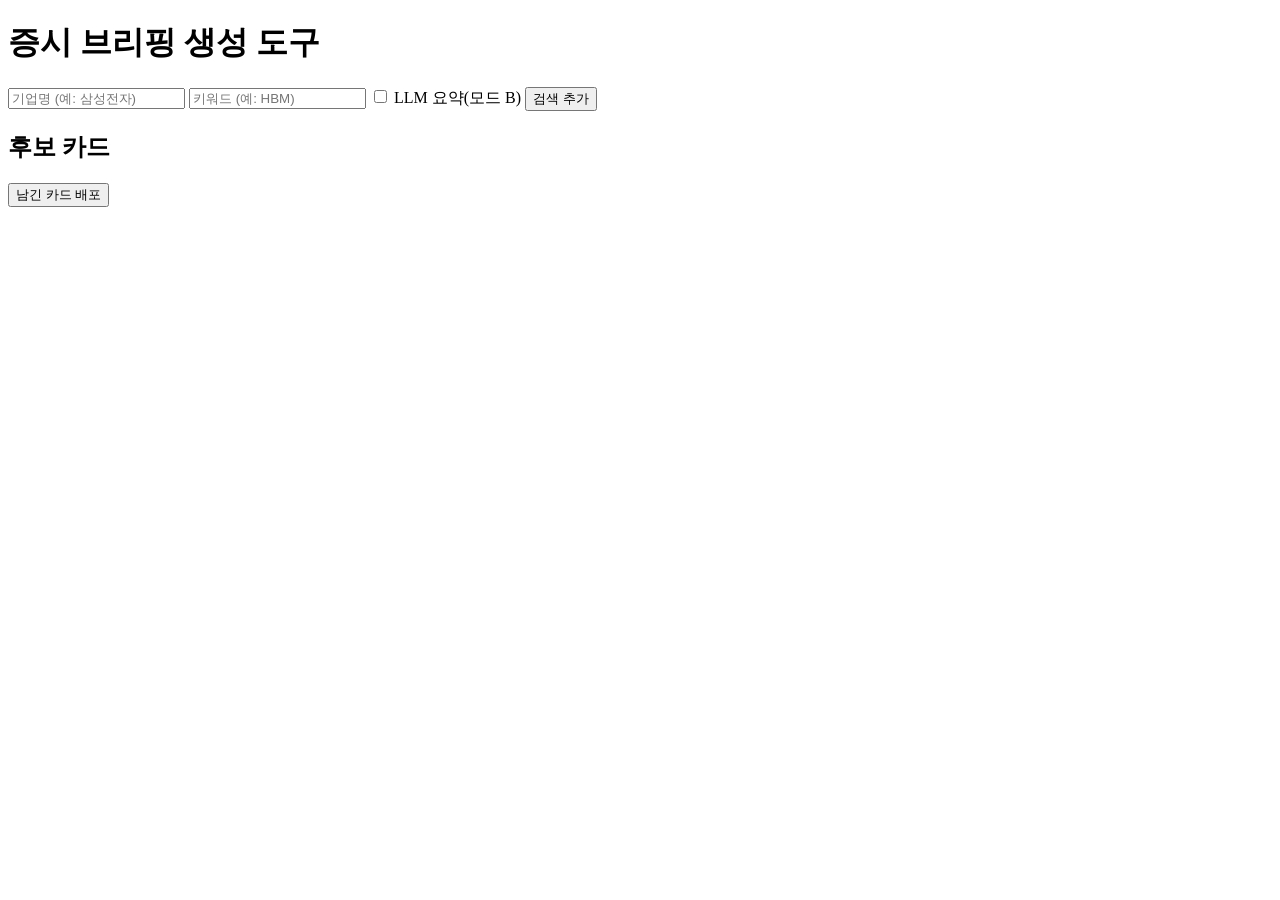
==== tools/templates/index.html @ f6f1e0f4 "feat: 생성 화면 스테이징 보드 UI" ====
<!DOCTYPE html>
<html lang="ko">
<head>
  <meta charset="UTF-8" />
  <meta name="viewport" content="width=device-width, initial-scale=1.0" />
  <title>브리핑 생성 도구</title>
  <link rel="stylesheet" href="/static/generate.css" />
</head>
<body>
  <header><h1>증시 브리핑 생성 도구</h1></header>
  <section class="search">
    <input id="company" placeholder="기업명 (예: 삼성전자)" />
    <input id="keyword" placeholder="키워드 (예: HBM)" />
    <label><input type="checkbox" id="useLlm" /> LLM 요약(모드 B)</label>
    <button id="searchBtn">검색 추가</button>
  </section>
  <section class="board">
    <div class="board-head">
      <h2>후보 카드</h2>
      <button id="publishBtn">남긴 카드 배포</button>
    </div>
    <div id="cards" class="cards"></div>
  </section>
  <p id="status" class="status"></p>
  <script src="/static/generate.js"></script>
</body>
</html>
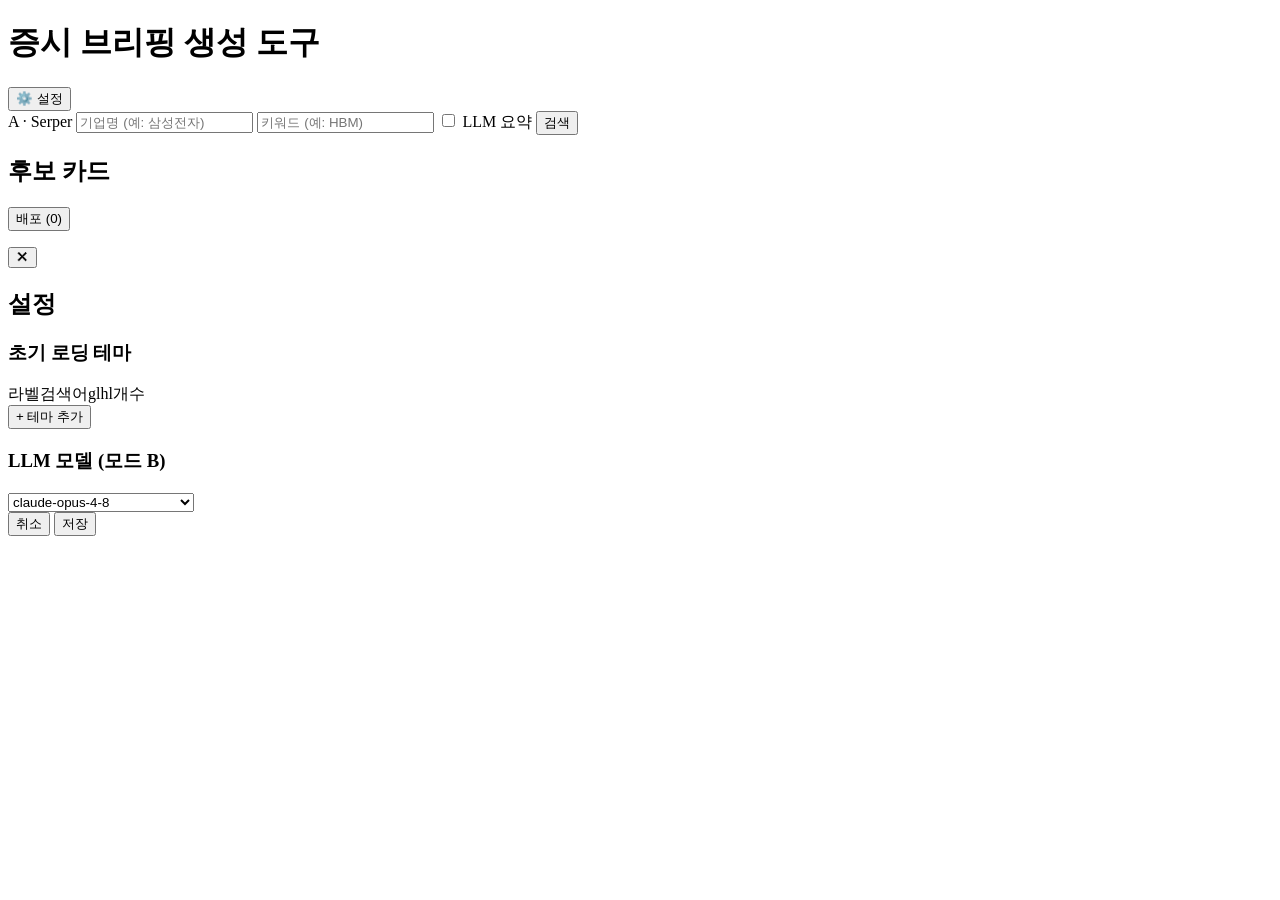
==== commit 88078dd6: "feat: 생성 도구 재디자인 + 모드 뱃지·배포 수·설정 모달 Co-Authored-By: Claude Opus 4.8 (1M context) <noreply@anthropic." ====
--- a/tools/templates/index.html
+++ b/tools/templates/index.html
@@ -3,25 +3,62 @@
 <head>
   <meta charset="UTF-8" />
   <meta name="viewport" content="width=device-width, initial-scale=1.0" />
-  <title>브리핑 생성 도구</title>
+  <title>증시 브리핑 생성 도구</title>
   <link rel="stylesheet" href="/static/generate.css" />
 </head>
 <body>
-  <header><h1>증시 브리핑 생성 도구</h1></header>
-  <section class="search">
-    <input id="company" placeholder="기업명 (예: 삼성전자)" />
-    <input id="keyword" placeholder="키워드 (예: HBM)" />
-    <label><input type="checkbox" id="useLlm" /> LLM 요약(모드 B)</label>
-    <button id="searchBtn">검색 추가</button>
-  </section>
-  <section class="board">
-    <div class="board-head">
-      <h2>후보 카드</h2>
-      <button id="publishBtn">남긴 카드 배포</button>
+  <header class="app-header">
+    <div class="app-header__inner">
+      <h1 class="app-header__title">증시 브리핑 생성 도구</h1>
+      <button id="settingsBtn" class="btn btn--ghost" type="button">⚙️ 설정</button>
     </div>
-    <div id="cards" class="cards"></div>
-  </section>
-  <p id="status" class="status"></p>
+  </header>
+
+  <main class="container">
+    <section class="search-bar">
+      <span id="modeBadge" class="mode-badge">A · Serper</span>
+      <input id="company" placeholder="기업명 (예: 삼성전자)" />
+      <input id="keyword" placeholder="키워드 (예: HBM)" />
+      <label class="switch"><input type="checkbox" id="useLlm" /> LLM 요약</label>
+      <button id="searchBtn" class="btn" type="button">검색</button>
+    </section>
+
+    <section class="board">
+      <div class="board__head">
+        <h2>후보 카드</h2>
+        <button id="publishBtn" class="btn btn--primary" type="button">배포 (<span id="cardCount">0</span>)</button>
+      </div>
+      <div id="cards" class="cards"></div>
+    </section>
+    <p id="status" class="status" role="status"></p>
+  </main>
+
+  <div id="settingsModal" class="modal hidden">
+    <div class="modal__body">
+      <button id="settingsClose" class="modal__close" type="button" aria-label="닫기">✕</button>
+      <h2>설정</h2>
+
+      <h3>초기 로딩 테마</h3>
+      <div class="theme-head">
+        <span>라벨</span><span>검색어</span><span>gl</span><span>hl</span><span>개수</span><span></span>
+      </div>
+      <div id="themeRows" class="theme-rows"></div>
+      <button id="addTheme" class="btn btn--sm" type="button">+ 테마 추가</button>
+
+      <h3>LLM 모델 (모드 B)</h3>
+      <select id="modelSelect" class="model-select">
+        <option value="claude-opus-4-8">claude-opus-4-8</option>
+        <option value="claude-sonnet-5">claude-sonnet-5</option>
+        <option value="claude-haiku-4-5-20251001">claude-haiku-4-5-20251001</option>
+      </select>
+
+      <div class="modal__actions">
+        <button id="settingsCancel" class="btn" type="button">취소</button>
+        <button id="settingsSave" class="btn btn--primary" type="button">저장</button>
+      </div>
+    </div>
+  </div>
+
   <script src="/static/generate.js"></script>
 </body>
 </html>
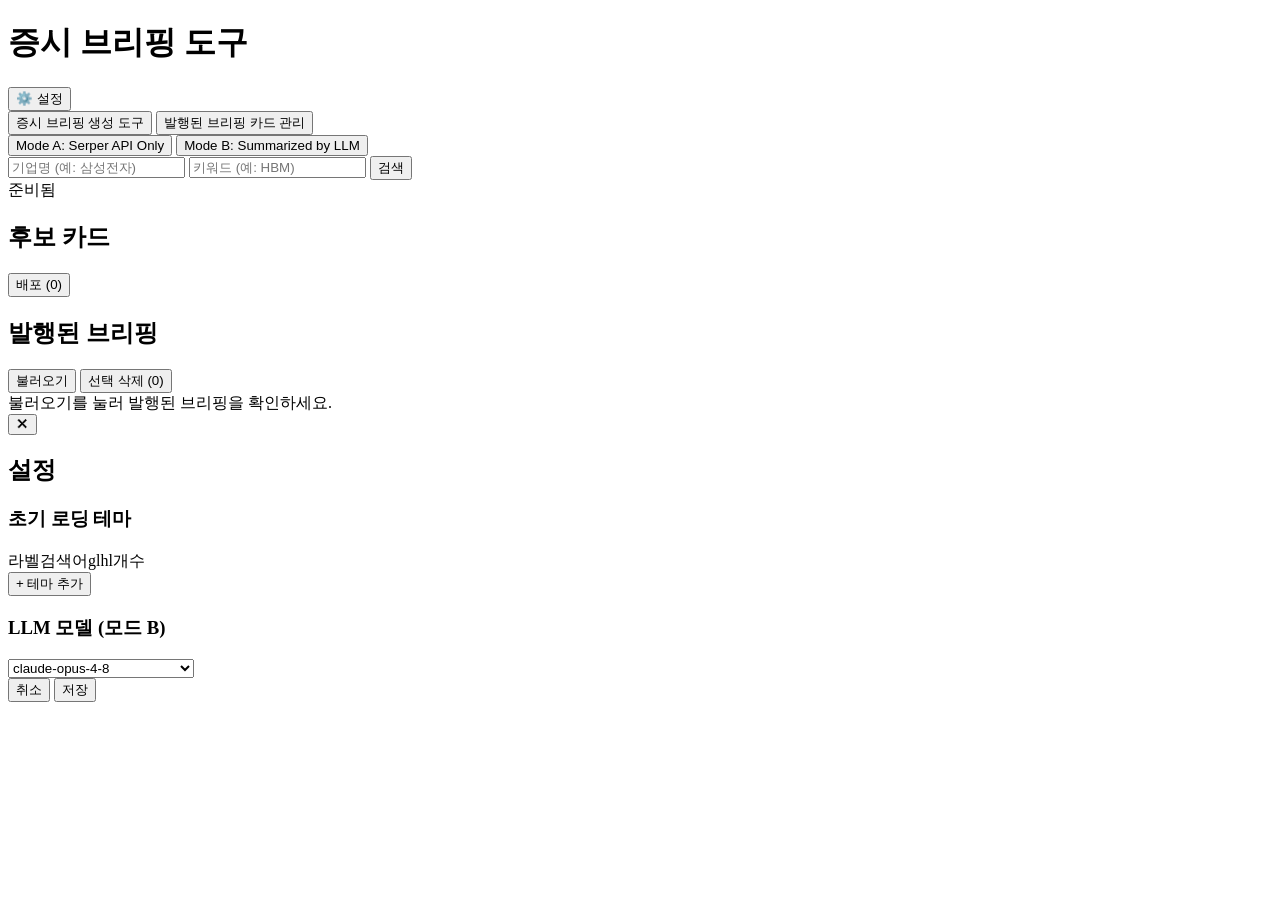
==== commit 381a5a75: "feat: 탭 UI + 모드 버튼 + 선택 배포 + 상태 박스 + 발행 관리 Co-Authored-By: Claude Opus 4.8 (1M context) <noreply@ant" ====
--- a/tools/templates/index.html
+++ b/tools/templates/index.html
@@ -9,49 +9,68 @@
 <body>
   <header class="app-header">
     <div class="app-header__inner">
-      <h1 class="app-header__title">증시 브리핑 생성 도구</h1>
+      <h1 class="app-header__title">증시 브리핑 도구</h1>
       <button id="settingsBtn" class="btn btn--ghost" type="button">⚙️ 설정</button>
     </div>
   </header>
 
+  <nav class="tabs">
+    <button id="tabGenerate" class="tab tab--active" type="button">증시 브리핑 생성 도구</button>
+    <button id="tabManage" class="tab" type="button">발행된 브리핑 카드 관리</button>
+  </nav>
+
   <main class="container">
-    <section class="search-bar">
-      <span id="modeBadge" class="mode-badge">A · Serper</span>
-      <input id="company" placeholder="기업명 (예: 삼성전자)" />
-      <input id="keyword" placeholder="키워드 (예: HBM)" />
-      <label class="switch"><input type="checkbox" id="useLlm" /> LLM 요약</label>
-      <button id="searchBtn" class="btn" type="button">검색</button>
+    <section id="panelGenerate" class="panel">
+      <section class="search-bar">
+        <div class="mode-toggle">
+          <button id="modeA" class="mode-btn mode-btn--active" type="button">Mode A: Serper API Only</button>
+          <button id="modeB" class="mode-btn" type="button">Mode B: Summarized by LLM</button>
+        </div>
+        <input id="company" placeholder="기업명 (예: 삼성전자)" />
+        <input id="keyword" placeholder="키워드 (예: HBM)" />
+        <button id="searchBtn" class="btn" type="button">검색</button>
+      </section>
+
+      <div id="status" class="status-box" role="status">준비됨</div>
+
+      <section class="board">
+        <div class="board__head">
+          <h2>후보 카드</h2>
+          <button id="publishBtn" class="btn btn--primary" type="button">배포 (<span id="cardCount">0</span>)</button>
+        </div>
+        <div id="cards" class="cards"></div>
+      </section>
     </section>
 
-    <section class="board">
+    <section id="panelManage" class="panel hidden">
       <div class="board__head">
-        <h2>후보 카드</h2>
-        <button id="publishBtn" class="btn btn--primary" type="button">배포 (<span id="cardCount">0</span>)</button>
+        <h2>발행된 브리핑</h2>
+        <div class="manage-actions">
+          <button id="reloadBriefings" class="btn" type="button">불러오기</button>
+          <button id="deleteBriefings" class="btn btn--danger" type="button">선택 삭제 (<span id="delCount">0</span>)</button>
+        </div>
       </div>
-      <div id="cards" class="cards"></div>
+      <div id="manageStatus" class="status-box" role="status">불러오기를 눌러 발행된 브리핑을 확인하세요.</div>
+      <div id="briefingList" class="briefing-list"></div>
     </section>
-    <p id="status" class="status" role="status"></p>
   </main>
 
   <div id="settingsModal" class="modal hidden">
     <div class="modal__body">
       <button id="settingsClose" class="modal__close" type="button" aria-label="닫기">✕</button>
       <h2>설정</h2>
-
       <h3>초기 로딩 테마</h3>
       <div class="theme-head">
         <span>라벨</span><span>검색어</span><span>gl</span><span>hl</span><span>개수</span><span></span>
       </div>
       <div id="themeRows" class="theme-rows"></div>
       <button id="addTheme" class="btn btn--sm" type="button">+ 테마 추가</button>
-
       <h3>LLM 모델 (모드 B)</h3>
       <select id="modelSelect" class="model-select">
         <option value="claude-opus-4-8">claude-opus-4-8</option>
         <option value="claude-sonnet-5">claude-sonnet-5</option>
         <option value="claude-haiku-4-5-20251001">claude-haiku-4-5-20251001</option>
       </select>
-
       <div class="modal__actions">
         <button id="settingsCancel" class="btn" type="button">취소</button>
         <button id="settingsSave" class="btn btn--primary" type="button">저장</button>
